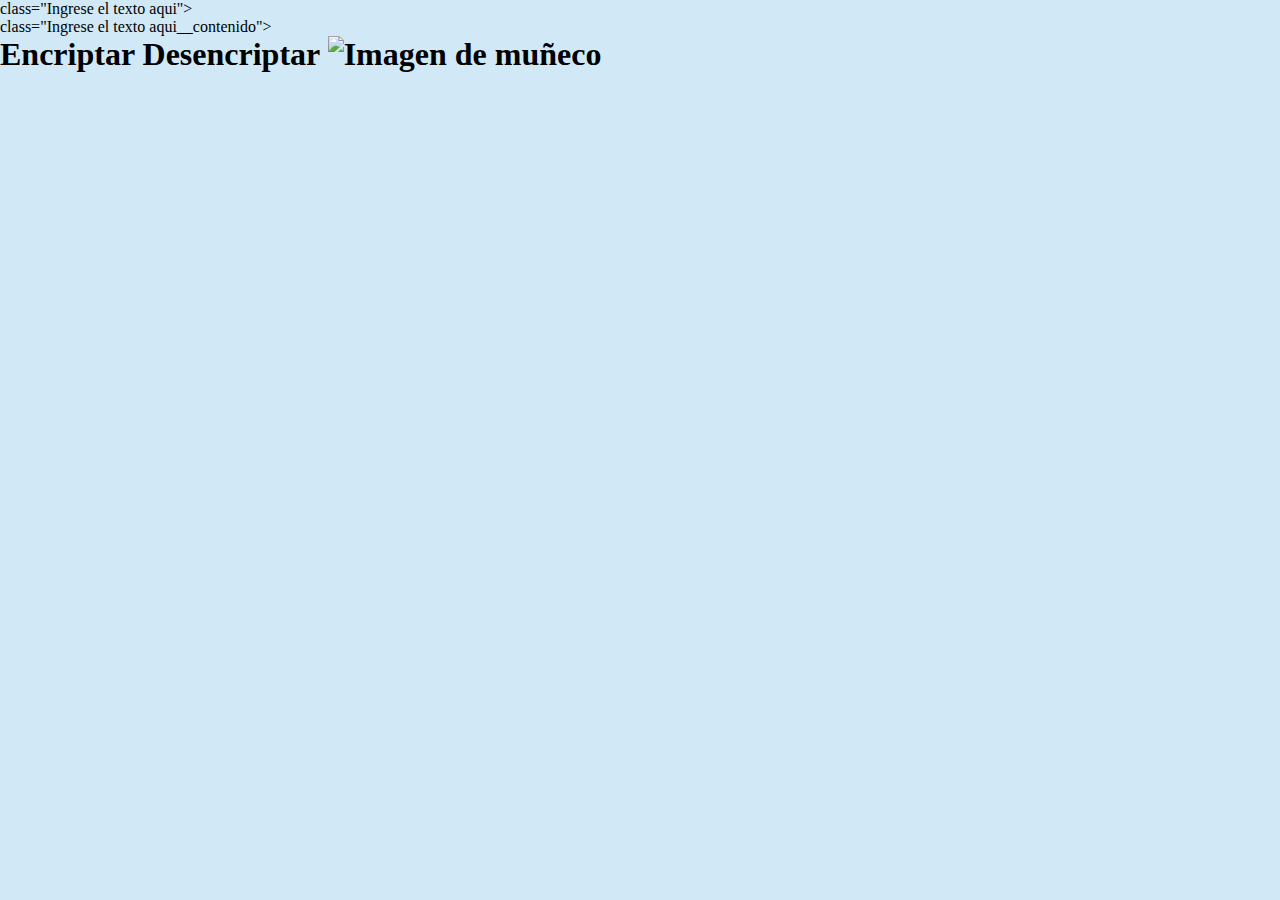
==== index.html @ 98950c17 "actualiza p1" ====
<!DOCTYPE html>
<html lang="es">
<head>
    <meta charset="UTF-8">
    <meta name="viewport" content="width=device-width, initial-scale=1.0">
    <title>Challenge: Encriptador de texto</title>
    <link rel="stylesheet" href="style.css"
</head>
<body>
    <header></header>
    <main> class="Ingrese el texto aqui">
        <section>class="Ingrese el texto aqui__contenido">
    <h1 class="Ingrese el titulo aqui__contenido__titulo">
        <p class="Ingrese el texto aqui__contenido__texto" mensaje fue encontrado
        <p2 Ingresa el texto que desees encriptar o desencriptar.
    <a>Encriptar</a>
    <a>Desencriptar</a>
    <img src="Imagen.png" alt="Imagen de muñeco"
    <footer></footer>
</body>
</html>
---- style.css ----
*{
    padding: 0;
    margin: 0;

}


body {
    background-color: #D1E9F6;
    color: #0A3871
    Height: 100vh;
    box-sizing: border-box; 
}

.Ingrese el titulo aqui{
    display: flex;
    align-items: center;
    margin: 10%;
    justify-content: space-between;
}

.Ingrese el texto aqui__contenido{
    width: 577px;

}

.Ingrese el titulo aqui__contenido__titulo{
    font-size: 32px;
}

.Ingrese el texto aqui__contenido__texto{
    font-size: 24px;
}
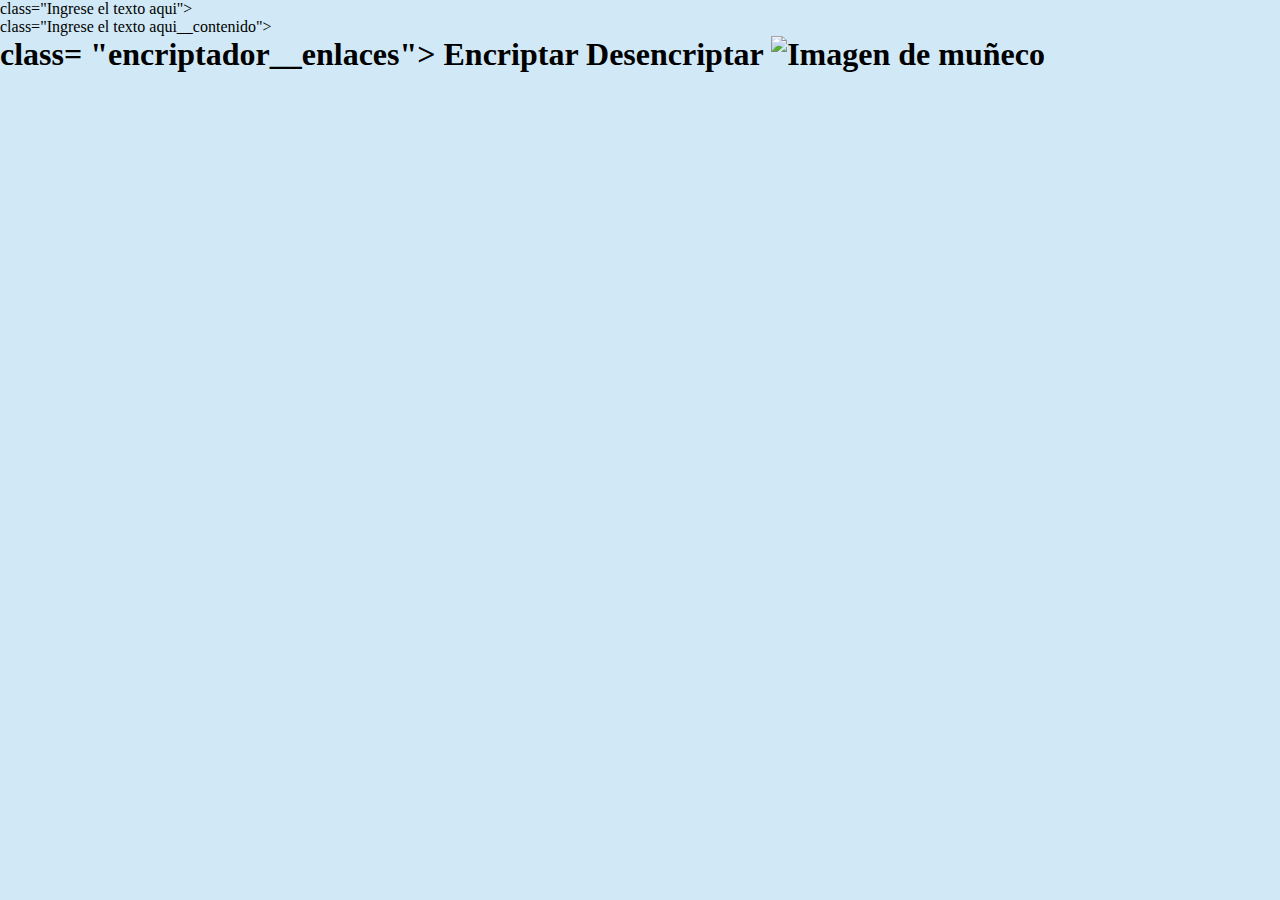
==== commit ce63845c: "modifica enlances" ====
--- a/index.html
+++ b/index.html
@@ -12,9 +12,11 @@
         <section>class="Ingrese el texto aqui__contenido">
     <h1 class="Ingrese el titulo aqui__contenido__titulo">
         <p class="Ingrese el texto aqui__contenido__texto" mensaje fue encontrado
-        <p2 Ingresa el texto que desees encriptar o desencriptar.
-    <a>Encriptar</a>
-    <a>Desencriptar</a>
+        <p2 class= "Ingrese el texto aqui__contenido__texto2" Ingresa el texto que desees encriptar o desencriptar.
+    <div>class= "encriptador__enlaces">
+         <a>Encriptar</a>
+         <a>Desencriptar</a>
+    </div>
     <img src="Imagen.png" alt="Imagen de muñeco"
     <footer></footer>
 </body>
--- a/style.css
+++ b/style.css
@@ -1,3 +1,5 @@
+@import url('https://fonts.googleapis.com/css2?family=Inter:ital,opsz,wght@0,14..32,100..900;1,14..32,100..900&display=swap');
+
 *{
     padding: 0;
     margin: 0;
@@ -26,8 +28,18 @@
 
 .Ingrese el titulo aqui__contenido__titulo{
     font-size: 32px;
+    font-family: "Inter", sans-serif;
 }
 
 .Ingrese el texto aqui__contenido__texto{
+    font-family: "Inter", sans-serif;
     font-size: 24px;
+}
+.Ingrese el texto aqui__contenido__texto2{
+    font-family: "Inter", sans-serif;
+    font-size: 16px;
+}
+
+.encriptador__enlaces{
+    
 }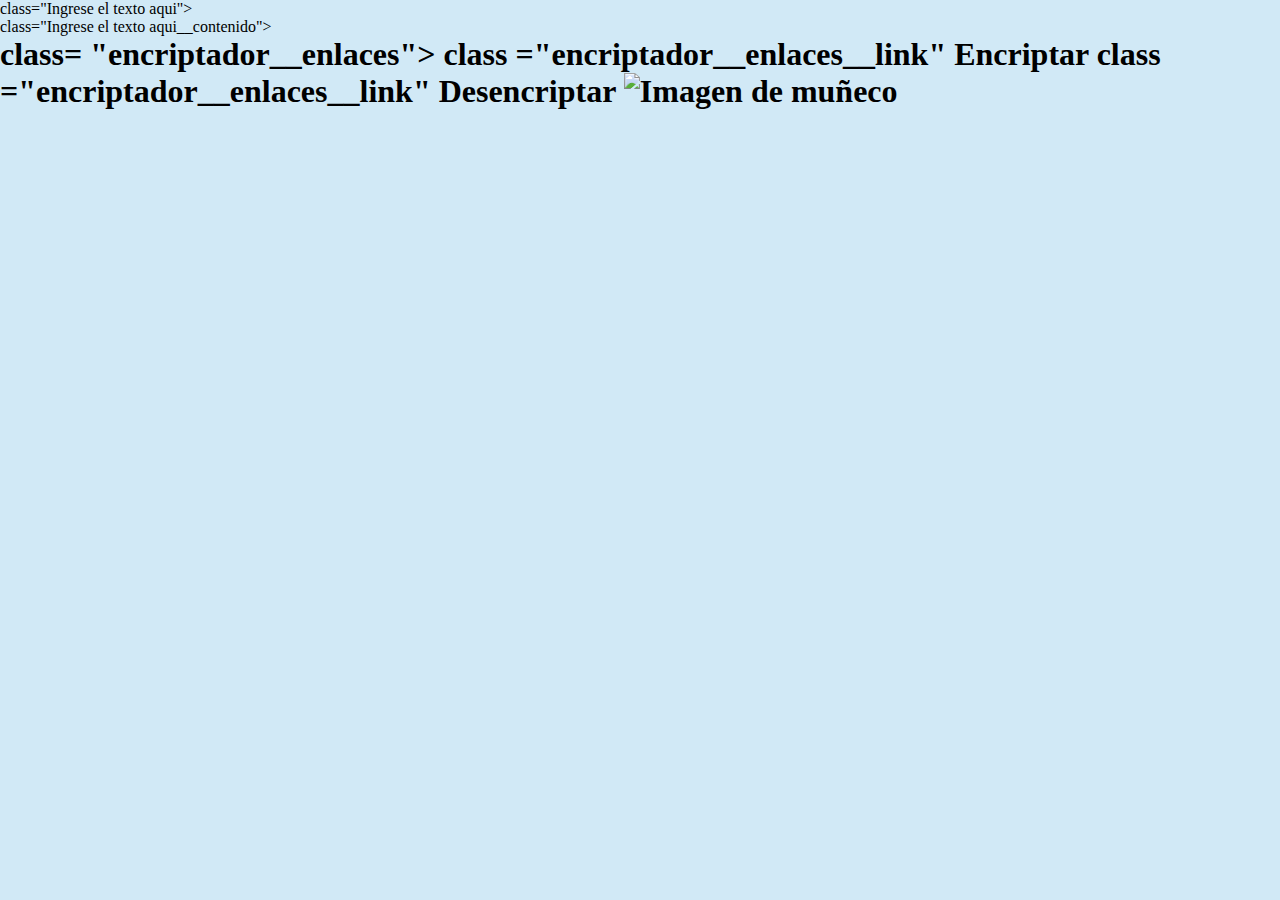
==== commit f3faadbd: "actualiza enlaces" ====
--- a/index.html
+++ b/index.html
@@ -14,8 +14,8 @@
         <p class="Ingrese el texto aqui__contenido__texto" mensaje fue encontrado
         <p2 class= "Ingrese el texto aqui__contenido__texto2" Ingresa el texto que desees encriptar o desencriptar.
     <div>class= "encriptador__enlaces">
-         <a>Encriptar</a>
-         <a>Desencriptar</a>
+         <a>class ="encriptador__enlaces__link" Encriptar</a>
+         <a>class ="encriptador__enlaces__link" Desencriptar</a>
     </div>
     <img src="Imagen.png" alt="Imagen de muñeco"
     <footer></footer>
--- a/style.css
+++ b/style.css
@@ -41,5 +41,11 @@
 }
 
 .encriptador__enlaces{
+    display: flex;
+    justify-content: space-between;
+
+}
+
+.encriptador__enlaces__link{
     
 }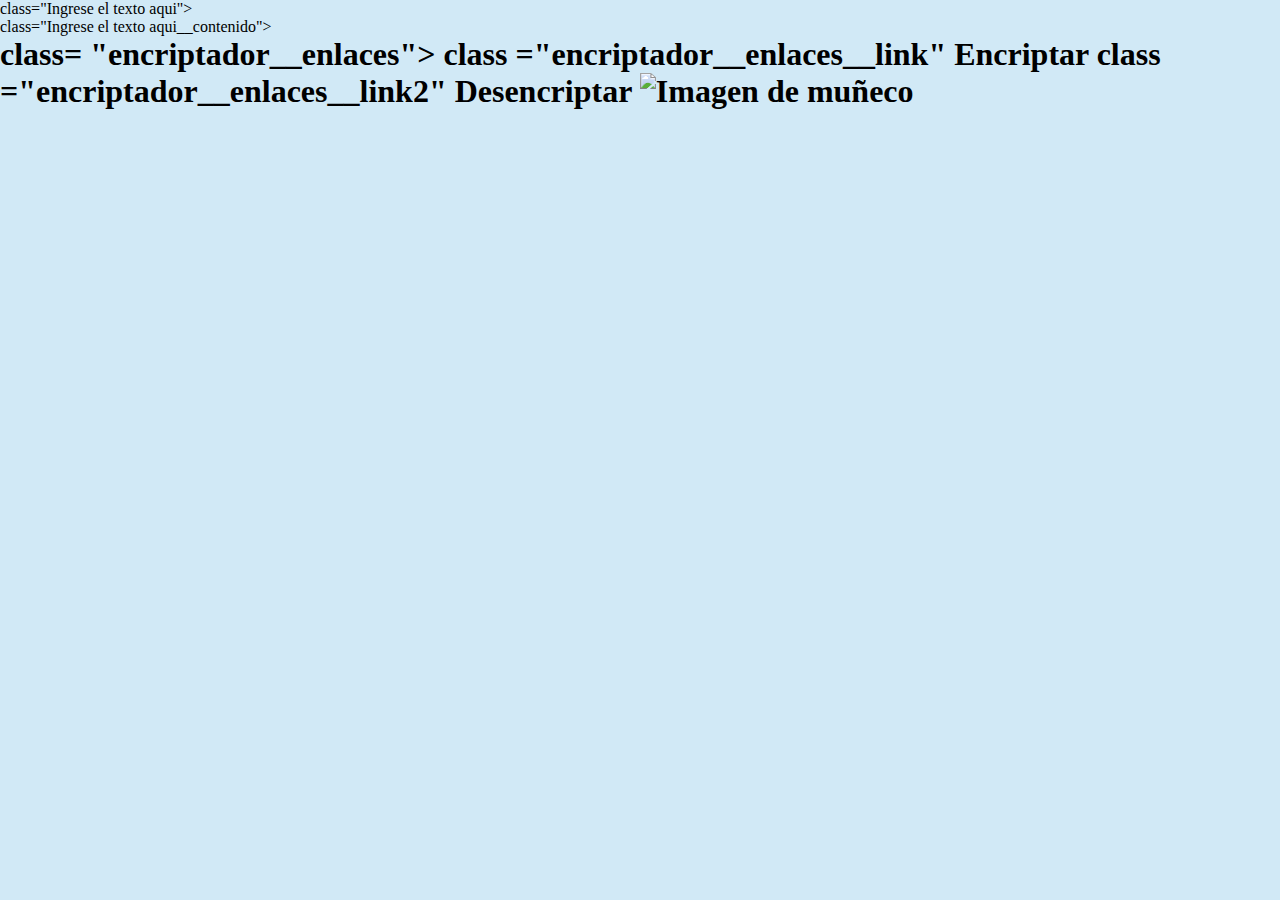
==== commit cc09ea20: "actualiza enlances" ====
--- a/index.html
+++ b/index.html
@@ -15,7 +15,7 @@
         <p2 class= "Ingrese el texto aqui__contenido__texto2" Ingresa el texto que desees encriptar o desencriptar.
     <div>class= "encriptador__enlaces">
          <a>class ="encriptador__enlaces__link" Encriptar</a>
-         <a>class ="encriptador__enlaces__link" Desencriptar</a>
+         <a>class ="encriptador__enlaces__link2" Desencriptar</a>
     </div>
     <img src="Imagen.png" alt="Imagen de muñeco"
     <footer></footer>
--- a/style.css
+++ b/style.css
@@ -47,5 +47,12 @@
 }
 
 .encriptador__enlaces__link{
-    
+    width: 328px;
+    background-color: #0A3871;
+
+}
+
+.encriptador__enlaces__link2{
+    width: 328px;
+    background-color: #D8DFE8;
 }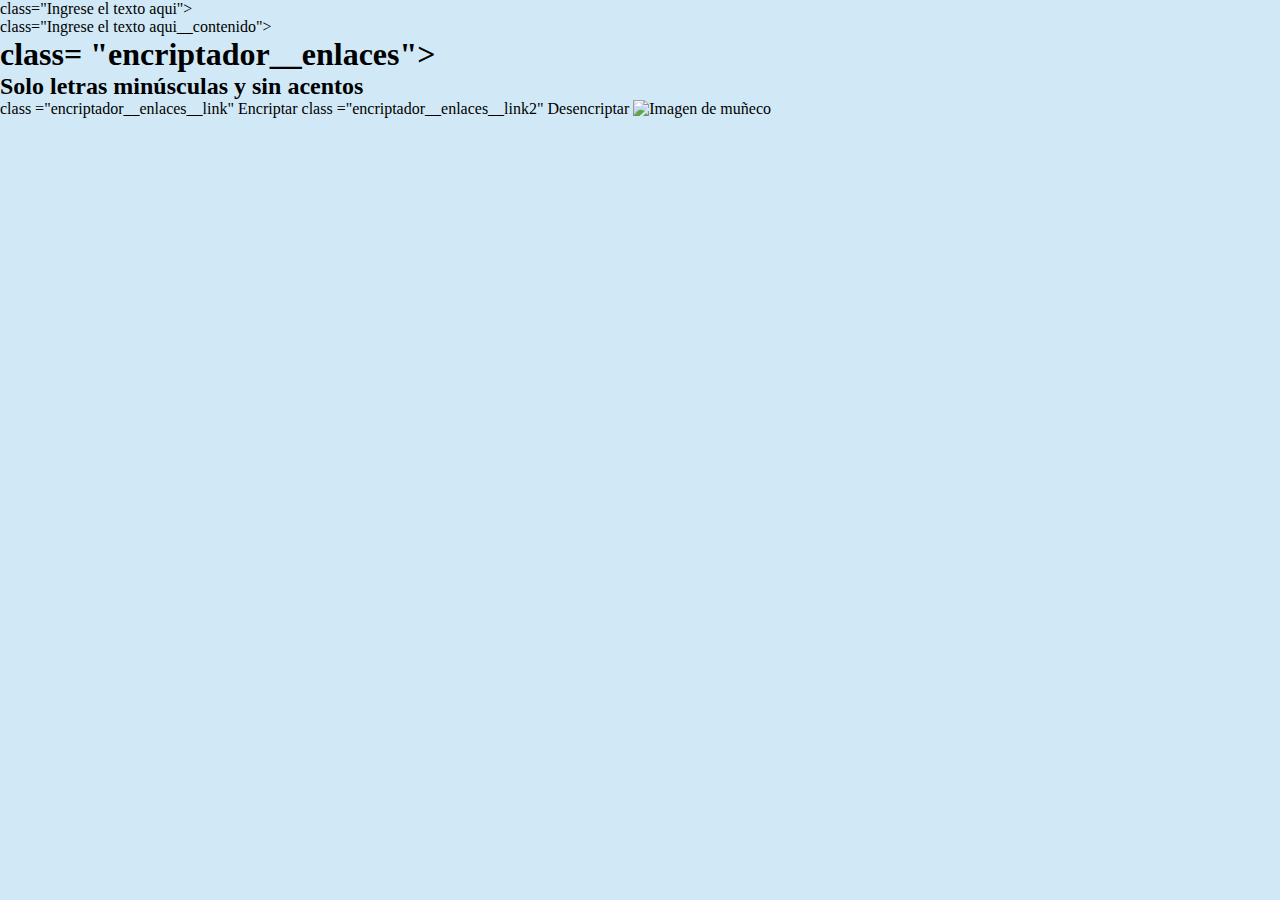
==== commit 92662035: "actualiza index.html" ====
--- a/index.html
+++ b/index.html
@@ -14,8 +14,9 @@
         <p class="Ingrese el texto aqui__contenido__texto" mensaje fue encontrado
         <p2 class= "Ingrese el texto aqui__contenido__texto2" Ingresa el texto que desees encriptar o desencriptar.
     <div>class= "encriptador__enlaces">
+        <h2 class= "instruccion__enlace__subtitulo"> Solo letras minúsculas y sin acentos</h2> 
          <a>class ="encriptador__enlaces__link" Encriptar</a>
-         <a>class ="encriptador__enlaces__link2" Desencriptar</a>
+         <a2>class ="encriptador__enlaces__link2" Desencriptar</a>
     </div>
     <img src="Imagen.png" alt="Imagen de muñeco"
     <footer></footer>
--- a/style.css
+++ b/style.css
@@ -17,12 +17,15 @@
 .Ingrese el titulo aqui{
     display: flex;
     align-items: center;
-    margin: 10%;
+    margin: 10% 15%;
     justify-content: space-between;
 }
 
 .Ingrese el texto aqui__contenido{
     width: 577px;
+    display: flex;
+    flex-direction: column;
+    gap: 24px;
 
 }
 
@@ -49,10 +52,17 @@
 .encriptador__enlaces__link{
     width: 328px;
     background-color: #0A3871;
+    padding: 19.36px 0;
+    border-radius: 24px;
+    font-family: "Inter", sans-serif;
+    font-size: 16px;
+    font-weight: 400;
+    text-decoration: none;
+    color: #FFFFFF;
 
 }
 
 .encriptador__enlaces__link2{
-    width: 328px;
     background-color: #D8DFE8;
+    color: #0A3871;
 }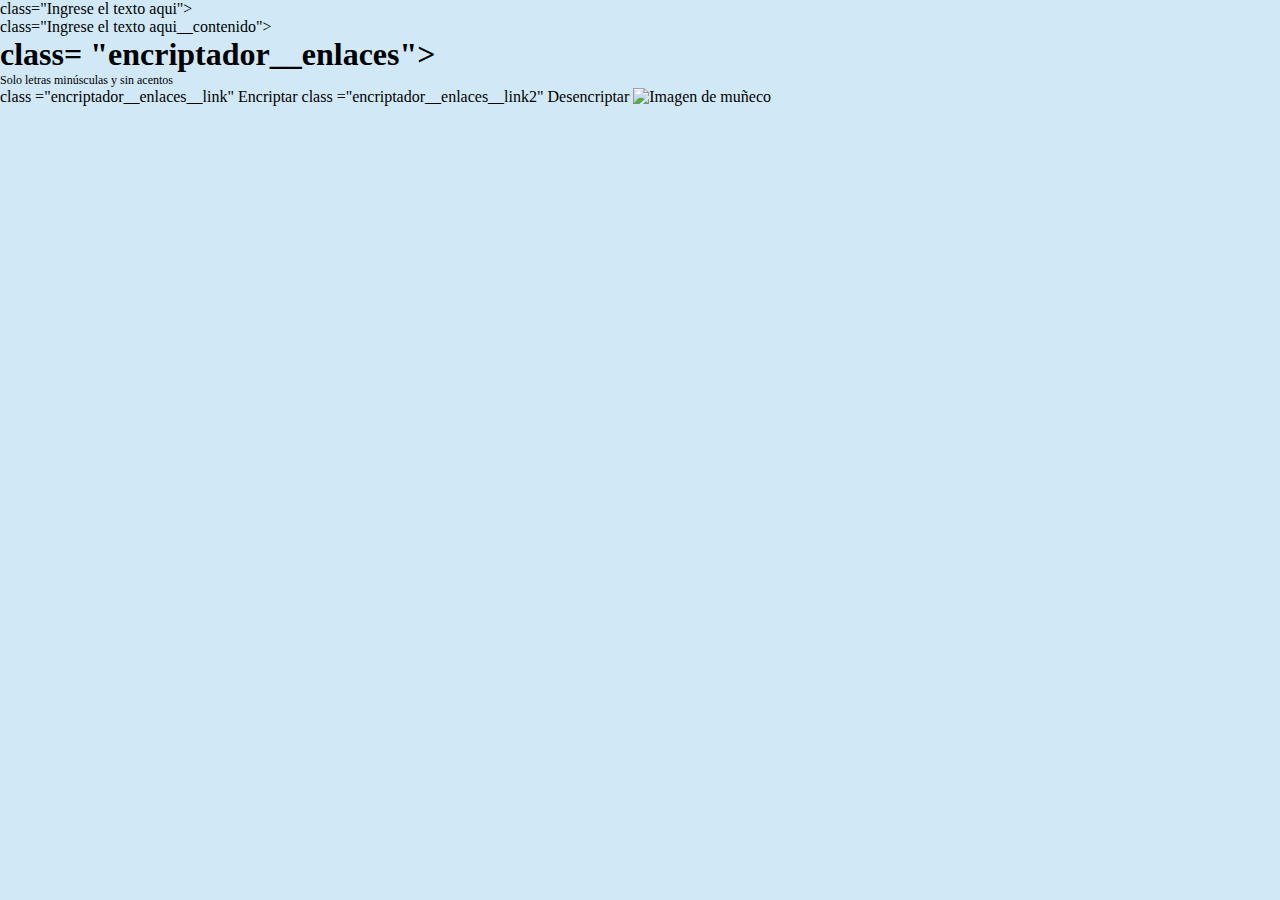
==== commit e3ecb9bd: "actualiza encriptador.html" ====
--- a/index.html
+++ b/index.html
@@ -4,7 +4,7 @@
     <meta charset="UTF-8">
     <meta name="viewport" content="width=device-width, initial-scale=1.0">
     <title>Challenge: Encriptador de texto</title>
-    <link rel="stylesheet" href="style.css"
+    <link rel="stylesheet" href="./style/style.css"
 </head>
 <body>
     <header></header>
--- a/style/style.css
+++ b/style/style.css
@@ -0,0 +1,78 @@
+@import url('https://fonts.googleapis.com/css2?family=Inter:ital,opsz,wght@0,14..32,100..900;1,14..32,100..900&display=swap');
+
+*{
+    padding: 0;
+    margin: 0;
+
+}
+
+
+body {
+    background-color: #D1E9F6;
+    color: #0A3871
+    Height: 100vh;
+    box-sizing: border-box; 
+}
+
+.Ingrese el titulo aqui{
+    display: flex;
+    align-items: center;
+    margin: 10% 15%;
+    justify-content: space-between;
+}
+
+.Ingrese el texto aqui__contenido{
+    width: 577px;
+    display: flex;
+    flex-direction: column;
+    gap: 16px;
+
+}
+
+.Ingrese el titulo aqui__contenido__titulo{
+    font-size: 32px;
+    font-family: "Inter", sans-serif;
+}
+
+.Ingrese el texto aqui__contenido__texto{
+    font-family: "Inter", sans-serif;
+    font-size: 24px;
+}
+.Ingrese el texto aqui__contenido__texto2{
+    font-family: "Inter", sans-serif;
+    font-size: 16px;
+}
+
+.encriptador__enlaces{
+    display: flex;
+    justify-content: space-between;
+
+}
+.instruccion__enlace__subtitulo{
+    font-family: inter sans-serif;
+    font-size: 12px;
+    font-weight: 400;
+}
+
+.encriptador__enlaces__link{
+    width: 328px;
+    background-color: #0A3871;
+    padding: 19.36px 0;
+    border-radius: 24px;
+    font-family: "Inter", sans-serif;
+    font-size: 16px;
+    font-weight: 400;
+    text-decoration: none;
+    color: #FFFFFF;
+
+}
+
+.encriptador__enlaces__link: :hover{
+    background-color: #272727
+}
+
+
+.encriptador__enlaces__link2{
+    background-color: #D8DFE8;
+    color: #0A3871;
+}